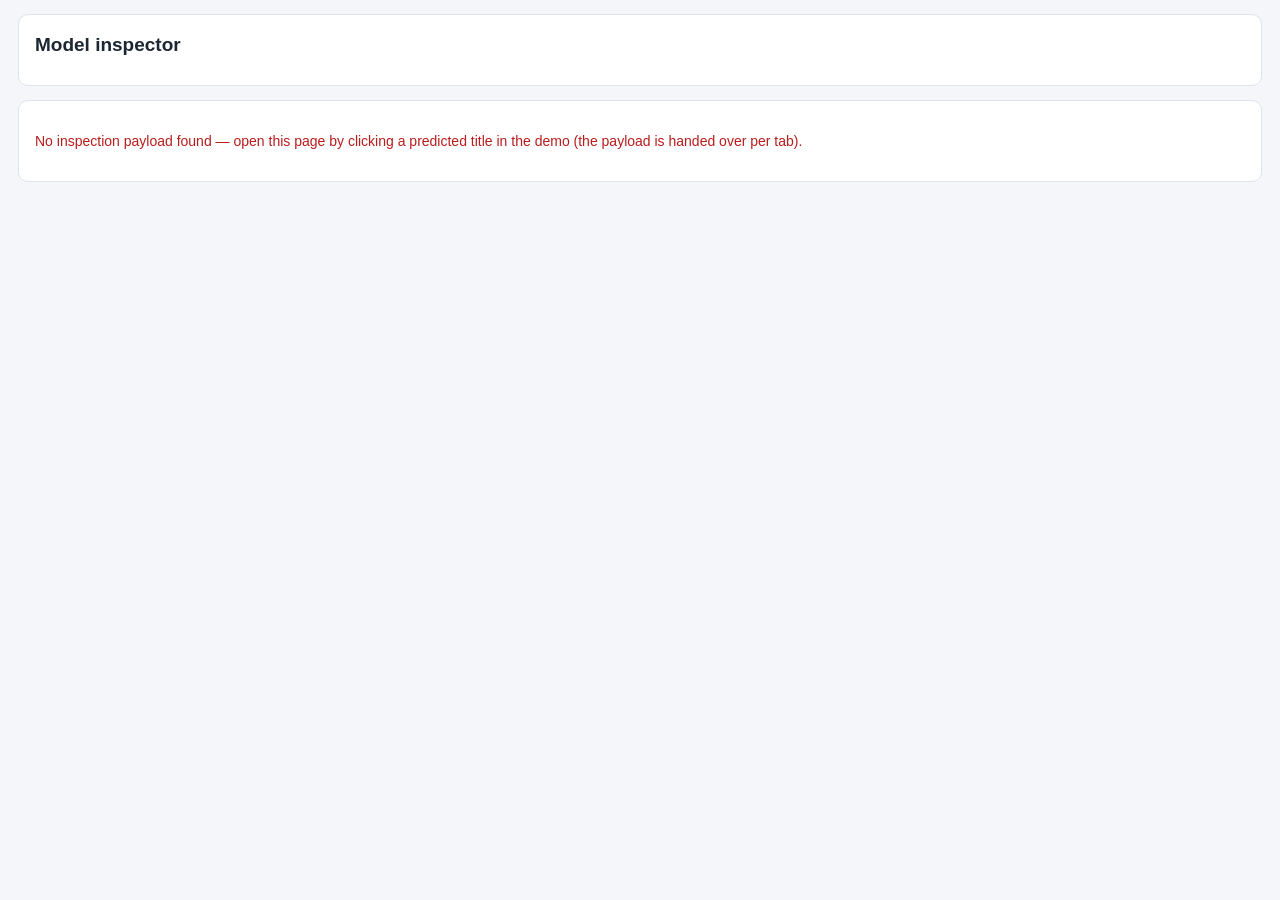
==== static/inspect.html @ 511f544a "catchup: dataset-built resumes, full-model inspector, model dropdown + prediction UX - Build resumes" ====
<!DOCTYPE html>
<html lang="en">
<head>
<meta charset="utf-8">
<title>Model inspector — Career Path Transformer</title>
<meta name="viewport" content="width=device-width, initial-scale=1">
<link rel="stylesheet" href="/static/style.css">
<script src="https://cdn.plot.ly/plotly-2.35.2.min.js"></script>
<style>
  /* Full-page inspector layout on top of the demo stylesheet */
  main.inspector { display: block; max-width: 1500px; margin: 0 auto; padding: 14px 18px 60px; }
  .inspector .panel { margin-bottom: 14px; }
  .inspector h1 { font-size: 19px; margin: 0; }
  .inspector h1 .title-token { text-transform: capitalize; }
  .inspector h2 { font-size: 15px; margin: 18px 0 6px; }
  .inspector h3 { font-size: 13px; margin: 12px 0 4px; color: var(--muted); }
  .inspector .meta-row { display: flex; flex-wrap: wrap; gap: 14px; color: var(--muted); font-size: 12.5px; margin-top: 4px; }
  .inspector #resume-tokens { display: flex; flex-wrap: wrap; gap: 4px; margin-top: 6px; }
  .inspector table.kv.lens { width: auto; }
  .inspector table.kv.lens th { text-align: left; font-size: 11px; color: var(--muted);
    border-bottom: 1px solid var(--line); padding: 3px 14px 3px 0; }
  .inspector table.kv.lens td { padding: 3px 14px 3px 0; }
  .inspector .heatmap { width: 100%; }
  .inspector details.mask-weights { margin: 2px 0 14px; font-size: 12.5px; }
  .inspector details.mask-weights summary { cursor: pointer; color: var(--accent); }
  .inspector .contrib-row .tok { max-width: 420px; }
  .inspector .contrib-row .bar-wrap { max-width: 500px; }
  .inspector .err { color: #b91c1c; }
  .inspector h4 { font-size: 12.5px; margin: 10px 0 2px; color: var(--ink); }
  .inspector details.flow-details { margin: 4px 0 10px; }
  .inspector details.flow-details > summary { cursor: pointer; color: var(--accent); font-size: 12.5px; }
  .inspector .weights-grid {
    display: grid;
    grid-template-columns: repeat(auto-fit, minmax(320px, 1fr));
    gap: 10px;
    margin-top: 6px;
  }
  .inspector .weights-grid .hint { margin: 0 0 2px; }
  .inspector .bar-pair { flex: 1; display: flex; flex-direction: column; gap: 2px; max-width: 500px; }
  .inspector .bar-pair .bar-wrap { max-width: none; }
  .inspector .contrib-row .bar.vw { background: #b91c1c; }
  .inspector .contrib-row .score { width: 110px; }
</style>
</head>
<body>

<main class="inspector">
  <section class="panel">
    <h1 id="head">Model inspector</h1>
    <div class="meta-row" id="meta"></div>
    <div id="resume-tokens"></div>
  </section>
  <section class="panel" id="content"><p class="hint">Loading model internals…</p></section>
</main>

<script>
const $ = (sel) => document.querySelector(sel);

// Single-hue sequential ramp (attention weight = magnitude): surface → dark blue.
const ATTN_SCALE = [[0, '#f8fafc'], [1, '#1e40af']];

function short(tok) { return tok.includes(':') ? tok.split(/:(.*)/)[1] : tok; }
function tokType(tok) { return tok.includes(':') ? tok.split(':')[0] : tok; }

function fail(msg) {
  $('#content').innerHTML = `<p class="err">${msg}</p>`;
}

function renderHeader(payload) {
  $('#head').innerHTML = `Why “<span class="title-token">${short(payload.title)}</span>”?
    <span class="hint">— ${payload.label}</span>`;
  const target = payload.target
    ? `<span>actual next role: <b>${short(payload.target)}</b></span>` : '';
  $('#meta').innerHTML = `<span>model run: <code>${payload.model}</code></span>${target}
    <span>${payload.tokens.length} resume tokens</span>`;
  $('#resume-tokens').innerHTML = payload.tokens
    .map(t => `<span class="tok ${tokType(t)}">${t}</span>`).join('');
}

function renderItem2vec(data) {
  const max = Math.max(...data.contributions.map(c => Math.abs(c.cosine)), 1e-9);
  $('#content').innerHTML = `
    <h2>Per-token pull toward the title <span class="hint">cosine of each context
      token vs the title vector · overall ranking score ${data.score.toFixed(4)}
      (item2vec has no layers — this is the whole computation)</span></h2>
    ${data.contributions.map(c => `
      <div class="contrib-row">
        <span class="tok ${c.type}">${c.token}</span>
        <span class="bar-wrap"><span class="bar${c.cosine < 0 ? ' neg' : ''}"
          style="width:${Math.max(2, 100 * Math.abs(c.cosine) / max)}%"></span></span>
        <span class="score">${c.cosine.toFixed(4)}</span>
      </div>`).join('')}`;
}

// Diverging scale for SIGNED data (learned weights, hidden-state values):
// blue = negative, neutral surface at zero, red = positive.
const DIV_SCALE = [[0, '#1e40af'], [0.5, '#f8fafc'], [1, '#b91c1c']];

// Generic heatmap helper — signed data gets the diverging scale centred on 0.
function heat(el, z, o = {}) {
  Plotly.newPlot(el, [{
    z, type: 'heatmap',
    ...(o.signed ? { colorscale: DIV_SCALE, zmid: 0 } : { colorscale: ATTN_SCALE, zmin: 0 }),
    ...(o.zmax !== undefined ? { zmax: o.zmax } : {}),
    ...(o.customdata ? { customdata: o.customdata } : {}),
    ...(o.text ? { texttemplate: '%{z:.2f}', textfont: { size: 9 } } : {}),
    colorbar: { thickness: 8, tickfont: { size: 8 } },
    hovertemplate: o.hover || 'row %{y} · col %{x}<br>%{z:.4f}<extra></extra>',
  }], {
    margin: { l: o.ml || 60, r: 46, t: 6, b: o.mb || 42 },
    xaxis: { tickfont: { size: 8 }, ...(o.xaxis || {}) },
    yaxis: { tickfont: { size: 8 }, ...(o.yaxis || {}) },
    ...(o.shapes ? { shapes: o.shapes } : {}),
    height: o.height || 240,
  }, { displayModeBar: false, responsive: true });
  return el;
}

function section(parent, title, hint, open = false, kind = 'h2') {
  const head = document.createElement(kind);
  head.innerHTML = `${title} ${hint ? `<span class="hint">${hint}</span>` : ''}`;
  parent.appendChild(head);
  const div = document.createElement('div');
  parent.appendChild(div);
  return div;
}

function collapsible(parent, summary, open = false) {
  const det = document.createElement('details');
  det.className = 'flow-details';
  det.open = open;
  det.innerHTML = `<summary>${summary}</summary>`;
  parent.appendChild(det);
  return det;
}

function renderBert4rec(data) {
  const box = $('#content');
  const L = data.labels.length;
  const d = data.d_model;
  const showValues = L <= 28;                       // printed weights when readable

  // Full prefixed tokens for the axes, colour-coded like the header chips
  // (work = blue, education = green, skills = amber, [MASK] = red).
  const fullTokens = data.labels.map((l, i) =>
    data.token_types[i] === 'MASK' ? '[MASK]' : `${data.token_types[i]}:${l}`);
  const TICK_COLOR = { E: '#059669', S: '#b45309', MASK: '#dc2626' };
  const tickColor = (i) => {
    const t = data.token_types[i];
    return TICK_COLOR[t === 'MASK' ? 'MASK' : t[0]] || '#2563eb';   // W_* = work blue
  };
  const trunc = (s) => (s.length > 34 ? s.slice(0, 32) + '…' : s);
  const tickvals = [...fullTokens.keys()];
  const ticktext = fullTokens.map((f, i) =>
    `<span style="color:${tickColor(i)}">${trunc(f)}</span>`);
  const tokenAxis = { tickmode: 'array', tickvals, ticktext };
  // Numeric axes + explicit tick text: keeps duplicate tokens (two identical
  // tenures/skills) as separate positions — category axes would merge them.
  const customdata = fullTokens.map(q => fullTokens.map(k => [q, k]));
  const maxLabel = Math.max(...fullTokens.map(f => Math.min(f.length, 34)));
  const tokML = Math.min(260, 7 * maxLabel + 50);

  const lensRows = data.layers.map(l => `
    <tr><td>${l.name}</td>
      <td>${l.title_logit.toFixed(3)}</td>
      <td>${l.title_prob !== undefined ? (l.title_prob * 100).toFixed(3) + '%' : '—'}</td>
      <td>${l.title_rank !== undefined ? '#' + l.title_rank : '—'}</td>
      <td>${l.top_titles.map(t => `${t.title} (${(t.prob * 100).toFixed(1)}%)`).join(' · ')}</td>
    </tr>`).join('');
  box.innerHTML = `
    ${data.faithful === false
      ? '<p class="err">The instrumented re-run diverged from the encoder — treat these internals as approximate.</p>' : ''}
    <h2>Logit lens <span class="hint">the [MASK] hidden state after each layer,
      projected through the (tied) output head — where this title's score forms.
      The rest of this page IS the model, in forward-pass order: input embeddings
      → per-layer attention heads (their learned weights, patterns and actual
      influence) → FFN weights → the residual-stream trace of every token.</span></h2>
    <table class="kv lens">
      <tr><th>after</th><th>title logit</th><th>in-domain prob</th><th>rank</th>
          <th>top titles at this depth</th></tr>
      ${lensRows}
    </table>`;

  // ── 1 · Input embeddings ─────────────────────────────────────────────────
  const emb = section(box, '1 · Input embeddings',
    `each token's vector entering the encoder (embedding + position, normalised)
     — rows are tokens, columns the ${d} model dimensions`);
  heat(emb.appendChild(document.createElement('div')), data.trace.vectors[0], {
    signed: true, ml: tokML, yaxis: { ...tokenAxis, autorange: 'reversed' },
    hover: 'dim %{x}<br>%{y}<br>value %{z:.3f}<extra></extra>',
    height: Math.max(220, 13 * L + 90),
  });

  // Shared scales so equal colour/bar = equal value across every layer & head.
  const attnMax = Math.max(1e-9, ...data.layers.filter(l => l.attention)
    .flatMap(l => l.attention.flat(2)));
  const vwMax = Math.max(1e-9, ...data.layers.filter(l => l.mask_value_weighted)
    .flatMap(l => l.mask_value_weighted.flat()));

  // ── 2 · Encoder layers ───────────────────────────────────────────────────
  const enc = section(box, '2 · Encoder layers',
    `per head: the learned projections (W<sub>Q</sub>/W<sub>K</sub>/W<sub>V</sub>
     rows for the head, W<sub>O</sub> columns that write it back), the attention
     pattern, and the [MASK] influence — attention weight × the norm of the
     value the token writes (what actually moves the prediction). Attention
     panels share one scale; influence bars share another.`);

  for (const layer of data.layers) {
    if (!layer.attention) continue;
    const lh = document.createElement('h3');
    lh.textContent = layer.name;
    enc.appendChild(lh);

    layer.attention.forEach((matrix, h) => {
      const hh = document.createElement('h4');
      hh.textContent = `head ${h + 1}`;
      enc.appendChild(hh);

      // (a) the head's learned weights — collapsed by default
      const wdet = collapsible(enc,
        `projection weights — W_Q, W_K, W_V (head rows × ${d} dims) and W_O<sup>T</sup> (write-back)`);
      const grid = document.createElement('div');
      grid.className = 'weights-grid';
      wdet.appendChild(grid);
      const W = layer.heads[h];
      for (const [name, z] of [['W_Q', W.wq], ['W_K', W.wk], ['W_V', W.wv], ['W_Oᵀ', W.wo_t]]) {
        const cell = document.createElement('div');
        cell.innerHTML = `<p class="hint">${name}</p>`;
        grid.appendChild(cell);
        heat(cell.appendChild(document.createElement('div')), z, {
          signed: true, ml: 40, mb: 30, height: 190,
          hover: name + ' head-dim %{y} · model-dim %{x}<br>%{z:.3f}<extra></extra>',
        });
      }

      // (b) attention pattern
      heat(enc.appendChild(Object.assign(document.createElement('div'), { className: 'heatmap' })),
        matrix, {
          zmax: attnMax, customdata, text: showValues,
          ml: tokML, mb: Math.min(220, 6 * maxLabel + 60),
          xaxis: { ...tokenAxis, tickangle: 45 },
          yaxis: { ...tokenAxis, autorange: 'reversed' },
          hover: 'query %{customdata[0]}<br>key %{customdata[1]}<br>weight %{z:.4f}<extra></extra>',
          shapes: [{ type: 'rect', x0: -0.5, x1: L - 0.5, y0: L - 1.5, y1: L - 0.5,
                     line: { color: '#dc2626', width: 2 } }],
          height: Math.min(1400, Math.max(420, 20 * L + 200)),
        });

      // (c) [MASK] influence — attention vs value-weighted, sorted by the latter
      const vw = layer.mask_value_weighted[h];
      const maskRow = matrix[L - 1];
      const order = [...vw.keys()].sort((a, b) => vw[b] - vw[a]);
      const det = collapsible(enc,
        `[MASK] influence, sorted — attention (blue) vs value-weighted (red), ${L} positions`, true);
      det.classList.add('mask-weights');
      det.insertAdjacentHTML('beforeend', order.map(i => `
        <div class="contrib-row">
          <span class="tok ${data.token_types[i]}">${fullTokens[i]}</span>
          <span class="bar-pair">
            <span class="bar-wrap"><span class="bar"
              style="width:${Math.max(1, 100 * maskRow[i] / attnMax)}%"></span></span>
            <span class="bar-wrap"><span class="bar vw"
              style="width:${Math.max(1, 100 * vw[i] / vwMax)}%"></span></span>
          </span>
          <span class="score">${maskRow[i].toFixed(3)} · ${vw[i].toFixed(3)}</span>
        </div>`).join(''));
    });

    // (d) the layer's FFN weights
    const f = collapsible(enc,
      `${layer.name} · FFN weights — W₁ (${layer.ffn.w1.length}×${d}, expand) then W₂ (${d}×${layer.ffn.w2[0].length}, contract)`);
    for (const [name, z] of [['W₁', layer.ffn.w1], ['W₂', layer.ffn.w2]]) {
      f.insertAdjacentHTML('beforeend', `<p class="hint">${name}</p>`);
      heat(f.appendChild(document.createElement('div')), z, {
        signed: true, ml: 44, mb: 30, height: name === 'W₁' ? 420 : 190,
        hover: name + ' out %{y} · in %{x}<br>%{z:.3f}<extra></extra>',
      });
    }
  }

  // ── 3 · Residual-stream trace, per token ─────────────────────────────────
  const tr = data.trace;
  const S = tr.stages.length;
  const trace = section(box, '3 · Residual-stream trace',
    `every token's hidden state at every point in the forward pass. Overview:
     how strongly each stage rewrites each token (L2 norm). Pick a token to see
     its full ${d}-dim vector at every stage and what title it resembles there.`);

  const norms = tr.vectors.map(stage =>
    stage.map(vec => Math.sqrt(vec.reduce((s, v) => s + v * v, 0))));
  heat(trace.appendChild(document.createElement('div')), norms, {
    ml: 150, mb: Math.min(220, 6 * maxLabel + 60),
    xaxis: { ...tokenAxis, tickangle: 45 },
    yaxis: { tickmode: 'array', tickvals: [...tr.stages.keys()], ticktext: tr.stages,
             autorange: 'reversed' },
    hover: '%{y}<br>token %{x}<br>‖h‖ %{z:.2f}<extra></extra>',
    height: 60 + 34 * S,
  });

  const sel = document.createElement('p');
  sel.innerHTML = `Trace token: <select id="trace-token">${fullTokens.map((f, i) =>
    `<option value="${i}" ${i === L - 1 ? 'selected' : ''}>${f}</option>`).join('')}</select>`;
  trace.appendChild(sel);
  const tokenPlot = trace.appendChild(document.createElement('div'));
  const tokenLens = trace.appendChild(document.createElement('div'));

  function drawTokenTrace(pos) {
    tokenPlot.innerHTML = '';
    heat(tokenPlot.appendChild(document.createElement('div')),
      tr.vectors.map(stage => stage[pos]), {
        signed: true, ml: 150, mb: 30,
        yaxis: { tickmode: 'array', tickvals: [...tr.stages.keys()], ticktext: tr.stages,
                 autorange: 'reversed' },
        hover: '%{y}<br>dim %{x}<br>value %{z:.3f}<extra></extra>',
        height: 60 + 34 * S,
      });
    tokenLens.innerHTML = `<table class="kv lens">
      <tr><th>stage</th><th>closest title (tied head)</th><th>prob</th></tr>
      ${tr.stages.map((s, si) => `<tr><td>${s}</td>
        <td>${tr.top1[si][pos].title}</td>
        <td>${(tr.top1[si][pos].prob * 100).toFixed(2)}%</td></tr>`).join('')}
    </table>`;
  }
  drawTokenTrace(L - 1);
  sel.querySelector('select').onchange = (e) => drawTokenTrace(+e.target.value);

  // ── 4 · Output head ──────────────────────────────────────────────────────
  section(box, '4 · Output head',
    'weight-tied to the input embedding table (section 1 shows those same ' +
    'vectors) — every hidden state is scored by dot product against all ' +
    'vocabulary embeddings. The logit-lens table at the top and the per-stage ' +
    'titles in the trace are exactly this projection.');
}

(async function init() {
  const key = location.hash.slice(1);
  const payload = JSON.parse(localStorage.getItem(key) || 'null');
  if (!payload) {
    return fail('No inspection payload found — open this page by clicking a ' +
                'predicted title in the demo (the payload is handed over per tab).');
  }
  renderHeader(payload);
  const res = await fetch('/api/inspect', {
    method: 'POST',
    headers: { 'Content-Type': 'application/json' },
    body: JSON.stringify({ tokens: payload.tokens, model: payload.model, title: payload.title }),
  });
  const data = await res.json();
  if (data.error) return fail(data.error);
  document.title = `${short(payload.title)} — ${payload.label} — inspector`;
  if (data.architecture === 'item2vec') renderItem2vec(data);
  else renderBert4rec(data);
})();
</script>
</body>
</html>
---- static/style.css ----
:root {
  --bg: #f4f6f9;
  --panel: #ffffff;
  --ink: #1c2733;
  --muted: #6b7a8c;
  --line: #dde4ec;
  --accent: #2563eb;
  --work: #2563eb;
  --edu: #059669;
  --pred: #d97706;
  --ctx: #dc2626;
  --skill: #b45309;
}

* { box-sizing: border-box; }
body {
  margin: 0;
  font: 14px/1.45 -apple-system, "Segoe UI", Helvetica, Arial, sans-serif;
  background: var(--bg);
  color: var(--ink);
}

header {
  display: flex;
  align-items: baseline;
  justify-content: space-between;
  padding: 14px 22px;
  background: var(--panel);
  border-bottom: 1px solid var(--line);
}
header h1 { margin: 0; font-size: 19px; }
header .sub { font-weight: 400; color: var(--muted); font-size: 14px; margin-left: 8px; }
.header-right { display: flex; align-items: center; gap: 16px; }

.view-switch { display: flex; gap: 4px; background: var(--bg); padding: 3px; border-radius: 9px; }
.view-btn {
  border: none;
  background: transparent;
  padding: 6px 14px;
  border-radius: 7px;
  font-weight: 600;
  color: var(--muted);
  cursor: pointer;
}
.view-btn.active { background: var(--accent); color: #fff; }

.chip {
  display: inline-block;
  padding: 3px 10px;
  margin-left: 8px;
  border-radius: 12px;
  font-size: 12px;
  background: #e8f0fe;
  color: var(--accent);
}
.chip.err { background: #fdecea; color: #b3261e; }

main {
  display: grid;
  grid-template-columns: auto 1fr;
  gap: 16px;
  padding: 16px 22px;
  align-items: start;
}
/* The input card is user-resizable (native drag grip, bottom-right corner) so
   cut-off job titles / skills can be revealed; the grid's auto column tracks it. */
#input-panel {
  width: 430px;
  min-width: 320px;
  max-width: 65vw;
  resize: horizontal;
  overflow: auto;
}
/* min-width: 0 lets the 1fr track shrink to the viewport — wide content
   (many model columns) then scrolls INSIDE .predictions-grid instead of
   stretching the whole page horizontally. */
#results-panel { min-width: 0; }
@media (max-width: 1100px) {
  main { grid-template-columns: 1fr; }
  #input-panel { width: auto; resize: none; }
}

.panel {
  background: var(--panel);
  border: 1px solid var(--line);
  border-radius: 10px;
  padding: 16px;
}
.panel h2 { font-size: 15px; margin: 14px 0 8px; }
.panel h2:first-child { margin-top: 0; }

.hidden { display: none !important; }
.row { display: flex; gap: 8px; align-items: center; margin: 8px 0; flex-wrap: wrap; }
.hint { color: var(--muted); font-size: 12.5px; }

.tabs { display: flex; gap: 6px; margin-bottom: 10px; }
.tab {
  flex: 1;
  padding: 7px 0;
  border: 1px solid var(--line);
  border-radius: 8px;
  background: var(--bg);
  cursor: pointer;
  font-weight: 600;
  color: var(--muted);
}
.tab.active { background: var(--accent); border-color: var(--accent); color: #fff; }

input[type=text], input[type=number], select {
  padding: 6px 9px;
  border: 1px solid var(--line);
  border-radius: 7px;
  font: inherit;
  background: #fff;
}
#sample-search { flex: 1; }

button {
  font: inherit;
  border-radius: 8px;
  border: 1px solid var(--line);
  background: #fff;
  padding: 7px 14px;
  cursor: pointer;
}
button.primary {
  background: var(--accent);
  border-color: var(--accent);
  color: #fff;
  font-weight: 600;
}
button.primary:disabled { opacity: 0.45; cursor: default; }
button.ghost { color: var(--accent); border-style: dashed; }
button.icon { padding: 4px 8px; font-size: 12px; }

.sample-list {
  max-height: 260px;
  overflow-y: auto;
  border: 1px solid var(--line);
  border-radius: 8px;
}
.sample-item {
  padding: 7px 10px;
  border-bottom: 1px solid var(--line);
  cursor: pointer;
  display: flex;
  justify-content: space-between;
  gap: 8px;
}
.sample-item:last-child { border-bottom: none; }
.sample-item:hover { background: #f0f5ff; }
.sample-item.selected { background: #e3edff; }
.sample-item .cat { color: var(--muted); font-size: 11.5px; white-space: nowrap; }
.sample-item .tags { display: flex; align-items: center; gap: 6px; white-space: nowrap; }
.sample-item .skill-count {
  font-size: 11px;
  font-weight: 600;
  color: var(--skill);
  background: color-mix(in srgb, var(--skill) 12%, transparent);
  border-radius: 9px;
  padding: 1px 6px;
}

/* Resume display */
#resume-view { margin-top: 12px; }
.exp {
  display: flex;
  gap: 10px;
  padding: 7px 10px;
  border-left: 3px solid var(--line);
  margin: 4px 0;
  background: #fafbfd;
  border-radius: 0 8px 8px 0;
}
.exp.work { border-left-color: var(--work); }
.exp.education { border-left-color: var(--edu); }
.exp.skills { border-left-color: var(--skill); }
.exp .badge {
  font-size: 10.5px;
  font-weight: 700;
  letter-spacing: .04em;
  margin-top: 2px;
}
.exp.work .badge { color: var(--work); }
.exp.education .badge { color: var(--edu); }
.exp.skills .badge { color: var(--skill); }
.exp .body b { text-transform: capitalize; }
.exp .meta { color: var(--muted); font-size: 12.5px; text-transform: capitalize; }
.exp .tenure,
.exp .company {
  display: inline-block;
  margin-left: 8px;
  padding: 1px 7px;
  font-size: 11.5px;
  font-weight: 600;
  color: var(--work);
  background: color-mix(in srgb, var(--work) 12%, transparent);
  border-radius: 10px;
  vertical-align: middle;
}
.exp .company { color: var(--muted); background: #eef2f7; font-weight: 500; text-transform: capitalize; }

/* Inline chips: specialisations on work entries, skills in the dropdown */
.chips-inline { display: inline-flex; flex-wrap: wrap; gap: 4px; margin-top: 3px; }
.chip-sm {
  font-size: 11.5px;
  padding: 1px 7px;
  border-radius: 9px;
  text-transform: capitalize;
}
.chip-sm.spec  { color: var(--work);  background: color-mix(in srgb, var(--work) 10%, transparent); }
.chip-sm.skill { color: var(--skill); background: color-mix(in srgb, var(--skill) 12%, transparent); }

/* Skills experience — counter + native dropdown */
details.exp.skills { display: block; }   /* .exp is flex; details stacks summary over content */
details.exp.skills summary {
  cursor: pointer;
  display: flex;
  align-items: center;
  gap: 8px;
  list-style: none;
}
details.exp.skills summary::-webkit-details-marker { display: none; }
details.exp.skills summary::after {
  content: '▾';
  color: var(--muted);
  font-size: 11px;
  transition: transform .15s;
}
details.exp.skills[open] summary::after { transform: rotate(180deg); }
details.exp.skills .count {
  font-size: 11px;
  font-weight: 700;
  color: var(--skill);
  background: color-mix(in srgb, var(--skill) 12%, transparent);
  border-radius: 9px;
  padding: 1px 7px;
}
details.exp.skills summary .meta { color: var(--muted); font-size: 11.5px; }
details.exp.skills .skill-list { margin: 6px 0 2px 26px; }

/* Resume source (run picker) + run properties */
.row .grow { flex: 1; display: flex; align-items: center; gap: 8px; min-width: 0; }
/* min-width: 0 lets the select shrink below its widest option — without it the
   long "arch · run · date (id)" options push the box outside the card. */
.row .grow select { flex: 1; min-width: 0; }
#run-props { margin: 4px 0 8px; }
#run-props .hint { margin: 2px 0 5px; }
.chip-sm.prop {
  color: var(--muted);
  background: #eef2f7;
  font-family: ui-monospace, Menlo, monospace;
  font-size: 11px;
  text-transform: none;
}

/* Model selection — dropdown list selector */
#model-select { margin-bottom: 10px; }
#model-select details.dropdown > summary {
  cursor: pointer;
  list-style: none;
  padding: 7px 12px;
  border: 1px solid var(--line);
  border-radius: 8px;
  background: #fff;
  font-size: 13px;
  overflow: hidden;
  text-overflow: ellipsis;
  white-space: nowrap;
}
#model-select details.dropdown > summary::-webkit-details-marker { display: none; }
#model-select details.dropdown > summary::after { content: ' ▾'; color: var(--muted); }
#model-select details.dropdown[open] > summary::after { content: ' ▴'; }
#model-select .dropdown-body {
  border: 1px solid var(--line);
  border-top: none;
  border-radius: 0 0 8px 8px;
  padding: 6px 8px;
  max-height: 340px;
  overflow-y: auto;
  background: #fff;
}
.model-filter {
  padding-bottom: 6px;
  margin: 0 0 6px;
  border-bottom: 1px solid var(--line);
}
.model-filter label { display: flex; align-items: center; gap: 6px; font-size: 12.5px; }
.model-filter input[type=date] { padding: 4px 7px; font-size: 12px; }
.model-row.unavailable { opacity: 0.75; background: #fafbfd; }
.model-row.unavailable label { cursor: default; }
.model-row .warn { font-size: 11px; }

/* Run-parameter comparison table (params from MLflow run.json) */
.compare-params > summary { cursor: pointer; color: var(--accent); font-size: 12.5px; padding: 5px 2px; }
.compare-wrap { overflow-x: auto; max-height: 420px; overflow-y: auto; margin-top: 4px; }
table.kv.compare th {
  text-align: left;
  font-size: 11px;
  padding: 3px 10px 3px 0;
  border-bottom: 1px solid var(--line);
  white-space: nowrap;
  vertical-align: bottom;
  background: #fff;
  position: sticky;
  top: 0;
}
table.kv.compare td { white-space: nowrap; font-size: 11.5px; }
table.kv.compare td:first-child,
table.kv.compare th:first-child {
  position: sticky;
  left: 0;
  background: #fff;
  font-family: ui-monospace, Menlo, monospace;
  font-size: 11px;
  color: var(--muted);
}
table.kv.compare tr.diff td { background: #fff8e6; font-weight: 600; }
table.kv.compare tr.diff td:first-child { background: #fff8e6; color: var(--ink); }
table.kv.compare tr.metric td:not(:first-child) { color: var(--accent); }
.model-row {
  display: flex;
  justify-content: space-between;
  align-items: baseline;
  gap: 10px;
  padding: 4px 8px;
  border: 1px solid var(--line);
  border-radius: 8px;
  margin-bottom: 4px;
}
.model-row label { display: flex; align-items: center; gap: 7px; cursor: pointer; }
.model-row label .hint { font-size: 11.5px; }
.run-date {
  font: 11px ui-monospace, Menlo, monospace;
  font-weight: 400;
  color: var(--muted);
  background: #eef2f7;
  border-radius: 8px;
  padding: 1px 6px;
  vertical-align: middle;
}
.model-row details.model-info { position: relative; font-size: 12.5px; }
.model-row details.model-info summary {
  cursor: pointer;
  color: var(--accent);
  font-size: 12px;
}
.model-row details.model-info[open] {
  position: static;
}
.model-row details.model-info > *:not(summary) { margin-left: 4px; }
.model-info h4 { margin: 8px 0 3px; font-size: 12px; }
.model-info .all-params summary { cursor: pointer; color: var(--muted); font-size: 12px; }
table.kv {
  border-collapse: collapse;
  font-size: 12px;
  width: 100%;
  max-height: 200px;
}
table.kv td {
  border-bottom: 1px solid var(--line);
  padding: 2px 8px 2px 0;
  vertical-align: top;
}
table.kv td:first-child { color: var(--muted); font-family: ui-monospace, Menlo, monospace; font-size: 11px; white-space: nowrap; }
.model-info .all-params table.kv { display: block; max-height: 220px; overflow-y: auto; }

/* Embedding-space hide/show */
.toggle-btn {
  font-size: 11.5px;
  padding: 2px 10px;
  margin-left: 8px;
  vertical-align: middle;
}

/* Builder */
.entry {
  border: 1px solid var(--line);
  border-radius: 9px;
  padding: 10px;
  margin: 8px 0;
  position: relative;
}
.entry .entry-head {
  display: flex;
  justify-content: space-between;
  align-items: center;
  margin-bottom: 6px;
}
.entry .entry-head .badge { font-size: 11px; font-weight: 700; }
.entry.work .badge { color: var(--work); }
.entry.education .badge { color: var(--edu); }
.entry.skills .badge { color: var(--skill); }
.entry .fields { display: grid; grid-template-columns: 1fr 1fr; gap: 6px; }
.entry .fields .field { position: relative; }
.entry input { width: 100%; }

.suggestions {
  position: absolute;
  z-index: 30;
  left: 0; right: 0;
  background: #fff;
  border: 1px solid var(--line);
  border-radius: 7px;
  box-shadow: 0 6px 18px rgba(20,40,80,.12);
  max-height: 180px;
  overflow-y: auto;
}
.suggestions div { padding: 5px 9px; cursor: pointer; }
.suggestions div:hover, .suggestions div.active { background: #f0f5ff; }

#token-preview-box { margin-top: 10px; }
#token-preview-box summary { cursor: pointer; color: var(--muted); font-size: 12.5px; }
#token-preview { margin-top: 6px; display: flex; flex-wrap: wrap; gap: 4px; }
.tok {
  font: 12px ui-monospace, Menlo, monospace;
  background: #eef2f7;
  border-radius: 5px;
  padding: 2px 6px;
}
.tok.W_TITLE { background: #dbeafe; }
.tok.E_MAJOR, .tok.E_DEGREE, .tok.E_TYPE, .tok.E_LEVEL { background: #d1fae5; }
.tok.S_SKILL { background: #fef3c7; }
.tok.oov { background: #fdecea; text-decoration: line-through; }

.controls { margin-top: 12px; justify-content: space-between; }
.controls input[type=number] { width: 64px; margin-left: 6px; }

/* Predictions — one column per model, horizontal scrollbar at the bottom when
   more models are selected than fit. User-resizable vertically (native drag
   grip, bottom-right corner) to show more titles per page; the embedding
   graph below only moves when you resize it yourself. */
.predictions-grid {
  display: grid;
  grid-auto-flow: column;
  grid-auto-columns: minmax(300px, 1fr);
  /* Four shared row tracks — header / actual-rank / confidence / rows — that
     every model card subgrids into, so the sections align across columns
     whatever wraps or is missing. */
  grid-template-rows: auto auto auto 1fr;
  gap: 12px;
  align-content: start;
  height: 330px;
  min-height: 160px;
  max-height: 85vh;
  resize: vertical;
  /* Horizontal scroll between models stays on this box; vertical scrolling
     happens INSIDE each column's rows track (.pred-list), so the model name,
     actual-rank banner and confidence stay pinned above it. */
  overflow-x: auto;
  overflow-y: hidden;
  border: 1px solid var(--line);
  border-radius: 9px;
  padding: 8px;
}
.pred-list { overflow-y: auto; min-height: 0; }
.pred-card {
  border: none;
  padding: 2px 6px;
  display: grid;
  grid-template-rows: subgrid;
  grid-row: span 4;
  align-content: start;
}
/* Placeholders occupy their shared track without adding height of their own */
.sense.empty, .conf.empty { padding: 0; margin: 0; border: none; visibility: hidden; }
.pred-card h3 { margin: 0 0 8px; font-size: 13.5px; }
.pred-card h3 .hint { font-weight: 400; }
.pred-row { display: flex; align-items: center; gap: 8px; padding: 2.5px 0; font-size: 13px; }
.pred-row .rank { width: 20px; color: var(--muted); text-align: right; }
.pred-row .title { flex: 1; text-transform: capitalize; }
.pred-row.hit .title { font-weight: 700; color: var(--edu); }
.pred-row .bar-wrap { width: 90px; height: 7px; background: #eef2f7; border-radius: 4px; }
.pred-row .bar { height: 7px; border-radius: 4px; background: var(--pred); }
.pred-row .score { width: 52px; text-align: right; font: 11.5px ui-monospace, Menlo, monospace; color: var(--muted); }
.pred-row .flag { color: var(--muted); font-size: 10.5px; font-weight: 600; text-transform: none; }
.pred-row.clickable { cursor: pointer; border-radius: 6px; }
.pred-row.clickable:hover { background: #f0f5ff; }

/* Contribution / weight bars — used by the full-page inspector (/inspect) */
.contrib-row { display: flex; align-items: center; gap: 8px; padding: 2px 0; }
.contrib-row .tok { max-width: 45%; overflow: hidden; text-overflow: ellipsis; white-space: nowrap; }
.contrib-row .bar-wrap { flex: 1; height: 7px; background: #eef2f7; border-radius: 4px; }
.contrib-row .bar { display: block; height: 7px; border-radius: 4px; background: var(--work); }
.contrib-row .bar.neg { background: #b8c2cf; }
.contrib-row .score { width: 52px; text-align: right; font: 11.5px ui-monospace, Menlo, monospace; color: var(--muted); }
.pred-card .warn { color: #b3261e; font-size: 12.5px; }

/* Confidence widget — how decisive the ranking is for this resume */
.conf { margin: 2px 0 8px; }
.conf-head { display: flex; justify-content: space-between; gap: 8px; font-size: 12px; }
.conf-head b { text-transform: capitalize; }
.conf .conf-meta { color: var(--muted); font: 11px ui-monospace, Menlo, monospace; }
.conf-bar-wrap { height: 6px; background: #eef2f7; border-radius: 4px; margin-top: 3px; }
.conf-bar { display: block; height: 6px; border-radius: 4px; }
.conf.hi  .conf-bar { background: #059669; }   /* focused / sure */
.conf.mid .conf-bar { background: #d97706; }
.conf.lo  .conf-bar { background: #dc2626; }   /* very unsure */
.conf.hi  .conf-head b { color: #059669; }
.conf.mid .conf-head b { color: #b45309; }
.conf.lo  .conf-head b { color: #b3261e; }

/* Target-rank banner — one per model, at the top of its predictions column */
.sense {
  border-radius: 7px;
  padding: 5px 9px;
  font-size: 12px;
  margin-bottom: 6px;
}
.sense.good { background: #e6f6ee; color: #065f46; }
.sense.mid  { background: #fef6e7; color: #92400e; }
.sense.bad  { background: #fdecea; color: #991b1b; }

/* ── Job title flow view ──────────────────────────────────────────────── */
#view-flow { grid-template-columns: 360px 1fr; }

.chips { display: flex; flex-wrap: wrap; gap: 6px; margin: 8px 0; }
.chip-sel {
  display: inline-flex;
  align-items: center;
  gap: 6px;
  padding: 4px 6px 4px 10px;
  border-radius: 14px;
  background: #e8f0fe;
  color: var(--accent);
  font-size: 12.5px;
  border: 1px solid #cfe0fb;
}
.chip-sel button {
  border: none; background: none; cursor: pointer;
  color: var(--accent); padding: 0 2px; font-size: 14px; line-height: 1;
}
.chips:empty::before { content: 'No titles selected'; color: var(--muted); font-size: 12.5px; }

#title-search { width: 100%; margin-bottom: 6px; }
.title-list {
  max-height: 300px;
  overflow-y: auto;
  border: 1px solid var(--line);
  border-radius: 8px;
}
.title-item {
  display: flex;
  justify-content: space-between;
  gap: 8px;
  padding: 6px 10px;
  border-bottom: 1px solid var(--line);
  cursor: pointer;
}
.title-item:last-child { border-bottom: none; }
.title-item:hover { background: #f0f5ff; }
.title-item.selected { background: #e3edff; font-weight: 600; }
.title-item .cnt { color: var(--muted); font-size: 11.5px; white-space: nowrap; }

.slider-row { margin: 12px 0 4px; }
.slider-row label { display: block; font-size: 12.5px; color: var(--muted); margin-bottom: 2px; }
.slider-row label output { color: var(--accent); font-weight: 700; }
.slider-row input[type=range] { width: 100%; }

#sankey-plot { width: 100%; min-height: 560px; }
#flow-note { margin-top: 10px; }

.plot-controls label { color: var(--muted); font-size: 12.5px; }
.plot-controls select { margin-left: 5px; }
/* Always occupies its own full line so info/error text never reflows the
   layout and pushes the graph down */
#space-info {
  display: block;
  width: 100%;
  min-height: 1.3em;
  white-space: nowrap;
  overflow: hidden;
  text-overflow: ellipsis;
}
#space-plot, #space-plot-results { width: 100%; height: 420px; }
.plot-title { font-size: 13px; margin: 12px 0 2px; color: var(--muted); }
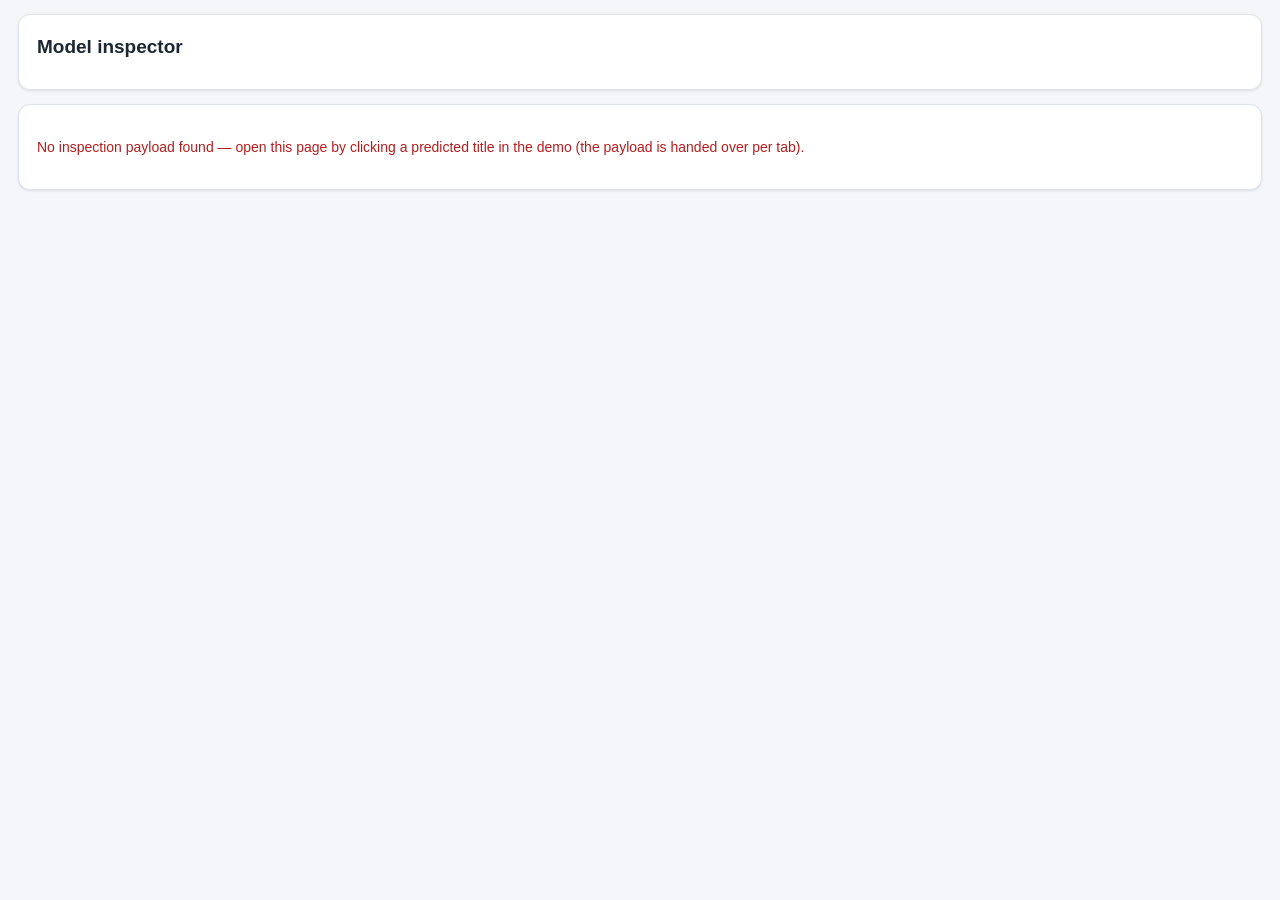
==== commit e060b6a4: "feat: whole-model inspector (attention-by-type profile, learned weights, drill-down) + vault experim" ====
--- a/static/inspect.html
+++ b/static/inspect.html
@@ -23,12 +23,33 @@
   .inspector .heatmap { width: 100%; }
   .inspector details.mask-weights { margin: 2px 0 14px; font-size: 12.5px; }
   .inspector details.mask-weights summary { cursor: pointer; color: var(--accent); }
-  .inspector .contrib-row .tok { max-width: 420px; }
-  .inspector .contrib-row .bar-wrap { max-width: 500px; }
+  /* Fixed columns so every row's bars and numbers line up: token label |
+     bars (flex) | score. Variable-width labels were skewing the bars. */
+  .inspector .contrib-row .tok {
+    flex: 0 0 300px;
+    max-width: 300px;
+    overflow: hidden;
+    text-overflow: ellipsis;
+  }
+  .inspector .contrib-row .bar-wrap { flex: 1; max-width: 500px; }
   .inspector .err { color: #b91c1c; }
+  .inspector .not-displayable {
+    max-width: 560px;
+    margin: 60px auto;
+    text-align: center;
+    border: 1px solid var(--line);
+    border-radius: 12px;
+    padding: 28px;
+    background: #fafbfd;
+  }
+  .inspector .not-displayable h2 { margin-top: 0; }
   .inspector h4 { font-size: 12.5px; margin: 10px 0 2px; color: var(--ink); }
   .inspector details.flow-details { margin: 4px 0 10px; }
   .inspector details.flow-details > summary { cursor: pointer; color: var(--accent); font-size: 12.5px; }
+  .inspector details.sec { margin: 14px 0; border: 1px solid var(--line); border-radius: 10px; padding: 10px 14px; background: var(--panel); }
+  .inspector details.sec > summary { cursor: pointer; }
+  .inspector details.sec > summary .hint { margin-left: 6px; }
+  .inspector details.flow-details { border-left: 2px solid var(--line); padding-left: 12px; }
   .inspector .weights-grid {
     display: grid;
     grid-template-columns: repeat(auto-fit, minmax(320px, 1fr));
@@ -36,10 +57,25 @@
     margin-top: 6px;
   }
   .inspector .weights-grid .hint { margin: 0 0 2px; }
-  .inspector .bar-pair { flex: 1; display: flex; flex-direction: column; gap: 2px; max-width: 500px; }
-  .inspector .bar-pair .bar-wrap { max-width: none; }
+  .inspector .bar-pair { flex: 1 0 0; display: flex; flex-direction: column; gap: 2px; max-width: 500px; }
+  .inspector .bar-pair .bar-wrap { flex: none; width: 100%; max-width: none; }
   .inspector .contrib-row .bar.vw { background: #b91c1c; }
-  .inspector .contrib-row .score { width: 110px; }
+  /* Centre-zero signed bars for the leave-one-out influence */
+  .inspector .bar-wrap.center { position: relative; height: 10px; }
+  .inspector .bar-wrap.center::before {
+    content: '';
+    position: absolute;
+    left: 50%; top: -1px; bottom: -1px;
+    border-left: 1px solid var(--muted);
+  }
+  .inspector .bar-wrap.center .bar { position: absolute; top: 1.5px; height: 7px; }
+  .inspector .bar-wrap.center .bar.pos { left: 50%; background: #059669; }
+  .inspector .bar-wrap.center .bar.neg { right: 50%; background: #b91c1c; }
+  .inspector .contrib-row .score {
+    flex: 0 0 110px;
+    text-align: right;
+    font-variant-numeric: tabular-nums;
+  }
 </style>
 </head>
 <body>
@@ -49,6 +85,11 @@
     <h1 id="head">Model inspector</h1>
     <div class="meta-row" id="meta"></div>
     <div id="resume-tokens"></div>
+    <p class="hint" id="topn-ctrl" style="margin-top:8px; display:none">
+      Show top <input id="top-n" type="number" min="1" placeholder="all"
+        style="width:64px"> tokens per influence list
+      <span class="hint">(blank = every token; ranked by magnitude)</span>
+    </p>
   </section>
   <section class="panel" id="content"><p class="hint">Loading model internals…</p></section>
 </main>
@@ -56,14 +97,30 @@
 <script>
 const $ = (sel) => document.querySelector(sel);
 
+// Plotly heatmaps laid out inside a closed <details> have zero width —
+// resize any plots in a section when it is opened.
+document.addEventListener('toggle', (e) => {
+  if (e.target.open) {
+    e.target.querySelectorAll('.js-plotly-plot').forEach(p => Plotly.Plots.resize(p));
+  }
+}, true);
+
 // Single-hue sequential ramp (attention weight = magnitude): surface → dark blue.
 const ATTN_SCALE = [[0, '#f8fafc'], [1, '#1e40af']];
 
 function short(tok) { return tok.includes(':') ? tok.split(/:(.*)/)[1] : tok; }
 function tokType(tok) { return tok.includes(':') ? tok.split(':')[0] : tok; }
 
-function fail(msg) {
-  $('#content').innerHTML = `<p class="err">${msg}</p>`;
+function fail(msg, notDisplayable = false) {
+  $('#content').innerHTML = notDisplayable ? `
+    <div class="not-displayable">
+      <h2>Model not displayable</h2>
+      <p>${msg}</p>
+      <p class="hint">This architecture has no visualisation support in the demo
+        yet. Its run parameters and metrics are still available in the model
+        dropdown's info panel and the compare-parameters table.</p>
+      <p><a href="/">← back to the demo</a></p>
+    </div>` : `<p class="err">${msg}</p>`;
 }
 
 function renderHeader(payload) {
@@ -116,12 +173,17 @@
   return el;
 }
 
-function section(parent, title, hint, open = false, kind = 'h2') {
-  const head = document.createElement(kind);
-  head.innerHTML = `${title} ${hint ? `<span class="hint">${hint}</span>` : ''}`;
-  parent.appendChild(head);
+// Top-level page section — a collapsible <details> so heavy blocks can be
+// folded away (executive view) but expanded to full granularity when needed.
+function section(parent, title, hint, open = true, kind = 'h2') {
+  const det = document.createElement('details');
+  det.className = 'sec';
+  det.open = open;
+  det.innerHTML = `<summary><${kind} style="display:inline">${title}</${kind}>
+    ${hint ? `<span class="hint">${hint}</span>` : ''}</summary>`;
+  parent.appendChild(det);
   const div = document.createElement('div');
-  parent.appendChild(div);
+  det.appendChild(div);
   return div;
 }
 
@@ -170,6 +232,11 @@
   box.innerHTML = `
     ${data.faithful === false
       ? '<p class="err">The instrumented re-run diverged from the encoder — treat these internals as approximate.</p>' : ''}
+    ${data.backbone === 'modernbert'
+      ? `<p class="hint">ModernBERT backbone: pre-norm blocks, RoPE (no absolute
+         positions), GeGLU FFN, bias-free. Per-stage lens readouts apply the
+         model's final LayerNorm (pre-norm residuals are only head-comparable
+         through it); trace vectors show the raw residual stream.</p>` : ''}
     <h2>Logit lens <span class="hint">the [MASK] hidden state after each layer,
       projected through the (tied) output head — where this title's score forms.
       The rest of this page IS the model, in forward-pass order: input embeddings
@@ -181,6 +248,56 @@
       ${lensRows}
     </table>`;
 
+  // ── 0 · Per-token influence on THIS title (leave-one-out) ───────────────
+  if (data.ablation) {
+    const ab = data.ablation;
+    const infl = section(box, `0 · Per-token influence on “${short(data.title)}”`,
+      `leave-one-out: the model is re-run with each token removed; the bar is the
+       resulting change in this title's logit (green = the token pushes the
+       prediction TOWARD the title, red = away). Numbers: Δlogit · Δprobability.
+       Baseline logit ${ab.base_logit.toFixed(3)}${ab.base_prob !== null
+         ? `, in-domain prob ${(ab.base_prob * 100).toFixed(2)}%` : ''}.`);
+    infl.classList.add('token-influence');
+    const maxAbs = Math.max(1e-9, ...ab.tokens.map(t => Math.abs(t.delta_logit)));
+    const order = [...ab.tokens].sort((a, b) => b.delta_logit - a.delta_logit);
+    infl.innerHTML = order.map(t => `
+      <div class="contrib-row">
+        <span class="tok ${data.token_types[t.i]}">${fullTokens[t.i]}</span>
+        <span class="bar-wrap center">
+          <span class="bar ${t.delta_logit >= 0 ? 'pos' : 'neg'}"
+            style="width:${Math.max(1, 50 * Math.abs(t.delta_logit) / maxAbs)}%"></span>
+        </span>
+        <span class="score">${t.delta_logit >= 0 ? '+' : ''}${t.delta_logit.toFixed(3)}
+          ${t.delta_prob !== null
+            ? ` · ${t.delta_prob >= 0 ? '+' : ''}${(t.delta_prob * 100).toFixed(2)}pp` : ''}</span>
+      </div>`).join('');
+  }
+
+  // ── DenseRec dual-path alignment ─────────────────────────────────────────
+  if (data.denserec) {
+    const dr = data.denserec;
+    const al = section(box, 'DenseRec · dual-path alignment',
+      `cosine between each token's learned ID embedding and its projected MiniLM
+       content vector (dense_path_p=${dr.dense_path_p}, d_c=${dr.content_dim}).
+       High = the two paths agree; low on a rare title means the content path
+       would place it somewhere training never put its ID. Note: this trace is
+       the in-vocab ID path — injected out-of-vocabulary tokens are scored by
+       the model but not traced here.`);
+    al.classList.add('token-influence');
+    const maxAbs = Math.max(1e-9, ...dr.alignment.map(r => Math.abs(r.cosine)));
+    al.innerHTML = dr.alignment
+      .slice().sort((a, b) => b.cosine - a.cosine)
+      .map(r => `
+        <div class="contrib-row">
+          <span class="tok ${r.type}">${r.token}${r.is_title ? ' ← clicked title' : ''}</span>
+          <span class="bar-wrap center">
+            <span class="bar ${r.cosine >= 0 ? 'pos' : 'neg'}"
+              style="width:${Math.max(1, 50 * Math.abs(r.cosine) / maxAbs)}%"></span>
+          </span>
+          <span class="score">${r.cosine.toFixed(3)}</span>
+        </div>`).join('');
+  }
+
   // ── 1 · Input embeddings ─────────────────────────────────────────────────
   const emb = section(box, '1 · Input embeddings',
     `each token's vector entering the encoder (embedding + position, normalised)
@@ -205,19 +322,30 @@
      value the token writes (what actually moves the prediction). Attention
      panels share one scale; influence bars share another.`);
 
+  let firstLayer = true;
   for (const layer of data.layers) {
     if (!layer.attention) continue;
-    const lh = document.createElement('h3');
-    lh.textContent = layer.name;
-    enc.appendChild(lh);
+    // Whole layer folds away; the first is open so the page leads with substance.
+    const ldet = collapsible(enc, `<b>${layer.name}</b>`, firstLayer);
+    firstLayer = false;
+    const lbox = document.createElement('div');
+    ldet.appendChild(lbox);
+    lbox.insertAdjacentHTML('beforeend', `
+      <p class="hint">Block function: every token's vector is refined in two
+      steps. <b>Attention</b> lets each token pull in information from the
+      others — each head below computes its own queries (what a token is
+      looking for), keys (what a token can be found by) and values (what it
+      hands over when attended to). <b>The FFN</b> then transforms each token
+      independently. Both are added back onto the token's running
+      representation (the residual stream).</p>`);
 
     layer.attention.forEach((matrix, h) => {
-      const hh = document.createElement('h4');
-      hh.textContent = `head ${h + 1}`;
-      enc.appendChild(hh);
+      const hdet = collapsible(lbox, `<b>head ${h + 1}</b> of ${data.n_heads}`, h === 0);
+      const encHead = document.createElement('div');
+      hdet.appendChild(encHead);
 
       // (a) the head's learned weights — collapsed by default
-      const wdet = collapsible(enc,
+      const wdet = collapsible(encHead,
         `projection weights — W_Q, W_K, W_V (head rows × ${d} dims) and W_O<sup>T</sup> (write-back)`);
       const grid = document.createElement('div');
       grid.className = 'weights-grid';
@@ -233,8 +361,54 @@
         });
       }
 
-      // (b) attention pattern
-      heat(enc.appendChild(Object.assign(document.createElement('div'), { className: 'heatmap' })),
+      // (b) attention arithmetic — the actual matrices flowing through this
+      // head, in computation order. softmax(scores) = the pattern in (c), so
+      // the whole calculation can be followed number by number.
+      const st = (layer.attn_steps || [])[h];
+      if (st) {
+        const hd = st.q[0].length;
+        const sdet = collapsible(encHead,
+          `attention arithmetic, step by step — Q, K, scores = QKᵀ/√${hd}, softmax, V, output`);
+        const stepHint = (t) => `<p class="hint">${t}</p>`;
+        const dimAxes = { ml: tokML, mb: 30, yaxis: { ...tokenAxis, autorange: 'reversed' },
+          hover: '%{y}<br>head-dim %{x}<br>%{z:.3f}<extra></extra>' };
+        sdet.insertAdjacentHTML('beforeend', stepHint(
+          `<b>1 · Q = X·W_Qᵀ</b> — each token's query (${hd} dims): what it is looking for` +
+          (data.backbone === 'modernbert' ? ' (RoPE position rotation applied)' : '')));
+        heat(sdet.appendChild(document.createElement('div')), st.q,
+          { signed: true, height: Math.max(180, 13 * L + 70), ...dimAxes });
+        sdet.insertAdjacentHTML('beforeend', stepHint(
+          `<b>2 · K = X·W_Kᵀ</b> — each token's key: what it can be found by`));
+        heat(sdet.appendChild(document.createElement('div')), st.k,
+          { signed: true, height: Math.max(180, 13 * L + 70), ...dimAxes });
+        sdet.insertAdjacentHTML('beforeend', stepHint(
+          `<b>3 · scores = QKᵀ/√${hd}</b> — every query dotted with every key,
+           scaled: the raw, pre-softmax alignment (row = querying token,
+           column = attended token)`));
+        heat(sdet.appendChild(document.createElement('div')), st.scores, {
+          signed: true, customdata, ml: tokML, mb: Math.min(220, 6 * maxLabel + 60),
+          xaxis: { ...tokenAxis, tickangle: 45 }, yaxis: { ...tokenAxis, autorange: 'reversed' },
+          hover: 'query %{customdata[0]}<br>key %{customdata[1]}<br>score %{z:.3f}<extra></extra>',
+          height: Math.min(1000, Math.max(320, 16 * L + 180)),
+        });
+        sdet.insertAdjacentHTML('beforeend', stepHint(
+          `<b>4 · weights = softmax(scores)</b> — each row normalised to sum
+           to 1: the attention pattern shown in full below`));
+        sdet.insertAdjacentHTML('beforeend', stepHint(
+          `<b>5 · V = X·W_Vᵀ</b> — each token's value: the content it hands
+           over when attended to`));
+        heat(sdet.appendChild(document.createElement('div')), st.v,
+          { signed: true, height: Math.max(180, 13 * L + 70), ...dimAxes });
+        sdet.insertAdjacentHTML('beforeend', stepHint(
+          `<b>6 · output = weights · V</b> — the head's result per token: a
+           weighted mix of the values it attended to, written back into the
+           residual stream through W_O`));
+        heat(sdet.appendChild(document.createElement('div')), st.head_out,
+          { signed: true, height: Math.max(180, 13 * L + 70), ...dimAxes });
+      }
+
+      // (c) attention pattern
+      heat(encHead.appendChild(Object.assign(document.createElement('div'), { className: 'heatmap' })),
         matrix, {
           zmax: attnMax, customdata, text: showValues,
           ml: tokML, mb: Math.min(220, 6 * maxLabel + 60),
@@ -246,13 +420,13 @@
           height: Math.min(1400, Math.max(420, 20 * L + 200)),
         });
 
-      // (c) [MASK] influence — attention vs value-weighted, sorted by the latter
+      // (d) [MASK] influence — attention vs value-weighted, sorted by the latter
       const vw = layer.mask_value_weighted[h];
       const maskRow = matrix[L - 1];
       const order = [...vw.keys()].sort((a, b) => vw[b] - vw[a]);
-      const det = collapsible(enc,
+      const det = collapsible(encHead,
         `[MASK] influence, sorted — attention (blue) vs value-weighted (red), ${L} positions`, true);
-      det.classList.add('mask-weights');
+      det.classList.add('mask-weights', 'token-influence');
       det.insertAdjacentHTML('beforeend', order.map(i => `
         <div class="contrib-row">
           <span class="tok ${data.token_types[i]}">${fullTokens[i]}</span>
@@ -266,8 +440,8 @@
         </div>`).join(''));
     });
 
-    // (d) the layer's FFN weights
-    const f = collapsible(enc,
+    // (e) the layer's FFN weights
+    const f = collapsible(lbox,
       `${layer.name} · FFN weights — W₁ (${layer.ffn.w1.length}×${d}, expand) then W₂ (${d}×${layer.ffn.w2[0].length}, contract)`);
     for (const [name, z] of [['W₁', layer.ffn.w1], ['W₂', layer.ffn.w2]]) {
       f.insertAdjacentHTML('beforeend', `<p class="hint">${name}</p>`);
@@ -332,24 +506,162 @@
     'titles in the trace are exactly this projection.');
 }
 
+// ── Whole-model view (no prediction selected) ──────────────────────────────
+function renderModelStatic(data, payload) {
+  $('#head').innerHTML = `Model internals
+    ${data.experiment ? `<span class="exp-badge">${data.experiment}</span>` : ''}
+    <span class="hint">— ${data.label}</span>`;
+  $('#meta').innerHTML = `<span>model run: <code>${data.model}</code></span>
+    ${data.static && data.n_layers ? `<span>${data.n_layers} layers ·
+      ${data.n_heads} heads · d_model ${data.d_model}</span>` : ''}
+    <span>${(data.vocab_size || 0).toLocaleString()} vocabulary tokens</span>`;
+  const box = $('#content');
+  box.innerHTML = '';
+
+  if (data.note) {
+    box.insertAdjacentHTML('beforeend', `<p class="hint">${data.note}</p>`);
+  }
+
+  // Aggregate attention profile — the model as a whole
+  if (data.type_attention) {
+    const ta = data.type_attention;
+    const prof = section(box, 'Attention profile — the model as a whole',
+      `mean attention the [MASK] query pays to each token TYPE, averaged over
+       ${ta.n_resumes} held-out resumes — each head's job, independent of any
+       single resume. Rows are heads, columns token types.`);
+    ta.mean.forEach((heads, li) => {
+      prof.insertAdjacentHTML('beforeend', `<h4>encoder layer ${li + 1}</h4>`);
+      heat(prof.appendChild(document.createElement('div')), heads, {
+        ml: 70, mb: 40, text: true,
+        xaxis: { tickmode: 'array', tickvals: [...ta.types.keys()], ticktext: ta.types },
+        yaxis: { tickmode: 'array', tickvals: [...heads.keys()],
+                 ticktext: heads.map((_, h) => `head ${h + 1}`), autorange: 'reversed' },
+        hover: '%{y} → %{x}<br>mean attention %{z:.3f}<extra></extra>',
+        height: 60 + 44 * heads.length,
+      });
+    });
+  }
+
+  // Learned weights per layer/head (input-independent)
+  if (data.layers) {
+    const d = data.d_model;
+    const enc = section(box, 'Learned weights',
+      'the trained parameters of every block — what the model IS, before any resume goes in');
+    data.layers.forEach((layer, i) => {
+      const ldet = collapsible(enc, `<b>${layer.name}</b>`, i === 0);
+      layer.heads.forEach((W, h) => {
+        const hdet = collapsible(ldet, `head ${h + 1} — W_Q, W_K, W_V, W_Oᵀ`, false);
+        const grid = document.createElement('div');
+        grid.className = 'weights-grid';
+        hdet.appendChild(grid);
+        for (const [name, z] of [['W_Q', W.wq], ['W_K', W.wk], ['W_V', W.wv], ['W_Oᵀ', W.wo_t]]) {
+          const cell = document.createElement('div');
+          cell.innerHTML = `<p class="hint">${name}</p>`;
+          grid.appendChild(cell);
+          heat(cell.appendChild(document.createElement('div')), z, {
+            signed: true, ml: 40, mb: 30, height: 190,
+            hover: name + ' head-dim %{y} · model-dim %{x}<br>%{z:.3f}<extra></extra>',
+          });
+        }
+      });
+      const f = collapsible(ldet, `FFN weights — W₁ then W₂`, false);
+      for (const [name, z] of [['W₁', layer.ffn.w1], ['W₂', layer.ffn.w2]]) {
+        f.insertAdjacentHTML('beforeend', `<p class="hint">${name}</p>`);
+        heat(f.appendChild(document.createElement('div')), z, {
+          signed: true, ml: 44, mb: 30, height: name === 'W₁' ? 420 : 190,
+          hover: name + ' out %{y} · in %{x}<br>%{z:.3f}<extra></extra>',
+        });
+      }
+    });
+  }
+
+  // Drill down: pick a held-out resume → its top predictions → per-title trace
+  const drill = section(box, 'Drill down to one recommendation',
+    'pick a held-out resume, then click a predicted title to trace exactly how ' +
+    'this model produced it — attention arithmetic, per-token influence, the lot.');
+  drill.innerHTML = `<p>Resume: <select id="drill-sample"><option>loading…</option></select></p>
+    <div id="drill-preds" class="hint">pick a resume to see its top predictions</div>`;
+  (async () => {
+    const s = await (await fetch('/api/samples?run=' + encodeURIComponent(data.model))).json();
+    const sel = $('#drill-sample');
+    if (!s.samples.length) {
+      sel.outerHTML = '<span class="hint">no sample resumes staged for this run — ' +
+        'use “Build from dataset” on the main page first</span>';
+      return;
+    }
+    sel.innerHTML = s.samples.map((x, i) =>
+      `<option value="${i}">${x.label}</option>`).join('');
+    async function drillPredict(i) {
+      const sample = s.samples[i];
+      $('#drill-preds').textContent = 'predicting…';
+      const res = await (await fetch('/api/predict', {
+        method: 'POST', headers: { 'Content-Type': 'application/json' },
+        body: JSON.stringify({ tokens: sample.context_tokens, target: sample.target,
+                               top_k: 10, models: [data.model] }),
+      })).json();
+      const r = res.results[data.model];
+      if (!r || r.error) { $('#drill-preds').textContent = r ? r.error : 'failed'; return; }
+      $('#drill-preds').innerHTML = r.predictions.map(p => `
+        <button class="ghost drill-title" data-title="${p.token}">
+          ${short(p.token)} <span class="hint">${(p.score * 100).toFixed(1)}%</span>
+        </button>`).join(' ');
+      document.querySelectorAll('.drill-title').forEach(btn => {
+        btn.onclick = () => {
+          const key = 'cpt_drill_' + btn.dataset.title;
+          localStorage.setItem(key, JSON.stringify({
+            tokens: sample.context_tokens, model: data.model, label: data.label,
+            title: btn.dataset.title, target: sample.target,
+          }));
+          location.hash = encodeURIComponent(key);
+          location.reload();
+        };
+      });
+    }
+    sel.onchange = (e) => drillPredict(+e.target.value);
+    drillPredict(0);
+  })();
+}
+
 (async function init() {
-  const key = location.hash.slice(1);
+  const key = decodeURIComponent(location.hash.slice(1));
   const payload = JSON.parse(localStorage.getItem(key) || 'null');
   if (!payload) {
     return fail('No inspection payload found — open this page by clicking a ' +
                 'predicted title in the demo (the payload is handed over per tab).');
   }
-  renderHeader(payload);
   const res = await fetch('/api/inspect', {
     method: 'POST',
     headers: { 'Content-Type': 'application/json' },
     body: JSON.stringify({ tokens: payload.tokens, model: payload.model, title: payload.title }),
   });
   const data = await res.json();
-  if (data.error) return fail(data.error);
+  if (data.error) return fail(data.error, data.not_displayable === true);
+  if (!payload.title) {
+    document.title = `${payload.label} — model internals`;
+    renderModelStatic(data, payload);
+    return;
+  }
+  renderHeader(payload);
   document.title = `${short(payload.title)} — ${payload.label} — inspector`;
   if (data.architecture === 'item2vec') renderItem2vec(data);
   else renderBert4rec(data);
+
+  // Top-N control: cap every influence list to the top N rows by magnitude
+  // (rows are pre-sorted, so index = rank). Blank = all. Rows are hidden, not
+  // re-rendered, so it never re-plots the heatmaps.
+  function applyTopN() {
+    const n = parseInt($('#top-n').value, 10);
+    document.querySelectorAll('.token-influence').forEach(list => {
+      list.querySelectorAll('.contrib-row').forEach((row, i) => {
+        row.style.display = (!n || i < n) ? '' : 'none';
+      });
+    });
+  }
+  const ctrl = $('#topn-ctrl');
+  if (document.querySelector('.token-influence')) {
+    ctrl.style.display = '';
+    $('#top-n').oninput = applyTopN;
+  }
 })();
 </script>
 </body>
--- a/static/style.css
+++ b/static/style.css
@@ -10,6 +10,7 @@
   --pred: #d97706;
   --ctx: #dc2626;
   --skill: #b45309;
+  --shadow: 0 1px 2px rgba(16, 24, 40, .05), 0 1px 3px rgba(16, 24, 40, .06);
 }
 
 * { box-sizing: border-box; }
@@ -75,6 +76,10 @@
    (many model columns) then scrolls INSIDE .predictions-grid instead of
    stretching the whole page horizontally. */
 #results-panel { min-width: 0; }
+/* Single-panel view: without these the panel lands in the `auto` track and
+   grows to the table's intrinsic width, scrolling the whole page. */
+#view-dataset { grid-template-columns: 1fr; }
+#dataset-panel { min-width: 0; }
 @media (max-width: 1100px) {
   main { grid-template-columns: 1fr; }
   #input-panel { width: auto; resize: none; }
@@ -83,10 +88,11 @@
 .panel {
   background: var(--panel);
   border: 1px solid var(--line);
-  border-radius: 10px;
-  padding: 16px;
-}
-.panel h2 { font-size: 15px; margin: 14px 0 8px; }
+  border-radius: 12px;
+  padding: 18px;
+  box-shadow: var(--shadow);
+}
+.panel h2 { font-size: 15px; margin: 14px 0 8px; letter-spacing: -.01em; }
 .panel h2:first-child { margin-top: 0; }
 
 .hidden { display: none !important; }
@@ -199,6 +205,11 @@
   vertical-align: middle;
 }
 .exp .company { color: var(--muted); background: #eef2f7; font-weight: 500; text-transform: capitalize; }
+.exp .exp-desc { margin-top: 4px; font-size: 12.5px; }
+.exp .exp-desc summary { cursor: pointer; color: var(--accent); }
+.exp .exp-desc[open] summary { margin-bottom: 3px; }
+.exp .exp-desc { color: var(--muted); }
+.exp .exp-desc[open] { white-space: pre-wrap; }
 
 /* Inline chips: specialisations on work entries, skills in the dropdown */
 .chips-inline { display: inline-flex; flex-wrap: wrap; gap: 4px; margin-top: 3px; }
@@ -391,6 +402,12 @@
 .entry.work .badge { color: var(--work); }
 .entry.education .badge { color: var(--edu); }
 .entry.skills .badge { color: var(--skill); }
+.builder-target {
+  padding: 5px 9px;
+  border: 1px dashed var(--line);
+  border-radius: 8px;
+  background: #fafbfd;
+}
 .entry .fields { display: grid; grid-template-columns: 1fr 1fr; gap: 6px; }
 .entry .fields .field { position: relative; }
 .entry input { width: 100%; }
@@ -574,3 +591,51 @@
 }
 #space-plot, #space-plot-results { width: 100%; height: 420px; }
 .plot-title { font-size: 13px; margin: 12px 0 2px; color: var(--muted); }
+
+/* Raw dataset viewer */
+.dataset-table { overflow: auto; max-height: 72vh; border: 1px solid var(--border, #ddd); border-radius: 6px; }
+.dataset-table table { border-collapse: collapse; font-size: 12px; white-space: nowrap; }
+.dataset-table th, .dataset-table td {
+  border: 1px solid var(--border, #eee); padding: 4px 8px; text-align: left;
+  max-width: 340px; overflow: hidden; text-overflow: ellipsis; vertical-align: top;
+}
+.dataset-table th { position: sticky; top: 0; background: var(--panel, #fff); z-index: 1; font-weight: 600; }
+.dataset-table td { max-height: 4em; }
+
+/* Dataset viewer — dynamic columns */
+.col-picker { position: relative; }
+.col-picker > summary { cursor: pointer; padding: 4px 8px; border: 1px solid var(--border, #ddd); border-radius: 6px; list-style: none; }
+.col-picker-body {
+  position: absolute; z-index: 5; margin-top: 4px; max-height: 320px; overflow: auto;
+  background: var(--panel, #fff); border: 1px solid var(--border, #ddd); border-radius: 6px;
+  padding: 8px; min-width: 240px; box-shadow: 0 4px 16px rgba(0,0,0,.15);
+}
+.col-toggle { display: flex; gap: 6px; align-items: center; font-size: 12px; padding: 2px 0; white-space: nowrap; }
+.dataset-table th[draggable] { cursor: grab; user-select: none; }
+.dataset-table th.drop-target { outline: 2px solid var(--accent, #4a7); outline-offset: -2px; }
+.dataset-table tr.filter-row th { position: sticky; top: 27px; background: var(--panel, #fff); padding: 2px; z-index: 1; }
+.dataset-table .col-filter { width: 100%; box-sizing: border-box; font-size: 11px; padding: 2px 4px; }
+
+/* Input → model → output flow strip */
+.flow-strip {
+  display: flex; align-items: stretch; gap: 10px; margin: 4px 0 14px;
+}
+.flow-node {
+  flex: 1; border: 1px solid var(--line); border-radius: 10px;
+  padding: 10px 14px; background: var(--bg);
+}
+.flow-node.model { background: #eef4ff; border-color: #c7d7fe; }
+.flow-label { font-size: 11px; font-weight: 700; text-transform: uppercase;
+  letter-spacing: .06em; color: var(--muted); }
+.flow-value { font-size: 15px; font-weight: 650; margin-top: 2px; }
+.flow-sub { font-size: 12px; color: var(--muted); margin-top: 1px; }
+.flow-arrow { align-self: center; font-size: 20px; color: var(--muted); }
+
+/* Experiment code badge (from the docs vault experiment logs) */
+.exp-badge {
+  display: inline-block; padding: 1px 7px; border-radius: 6px;
+  font-size: 11px; font-weight: 700; letter-spacing: .03em;
+  background: #1c2733; color: #fff; vertical-align: middle;
+}
+.model-row .model-internals { font-size: 12px; color: var(--accent); text-decoration: none; white-space: nowrap; }
+.model-row .model-internals:hover { text-decoration: underline; }
